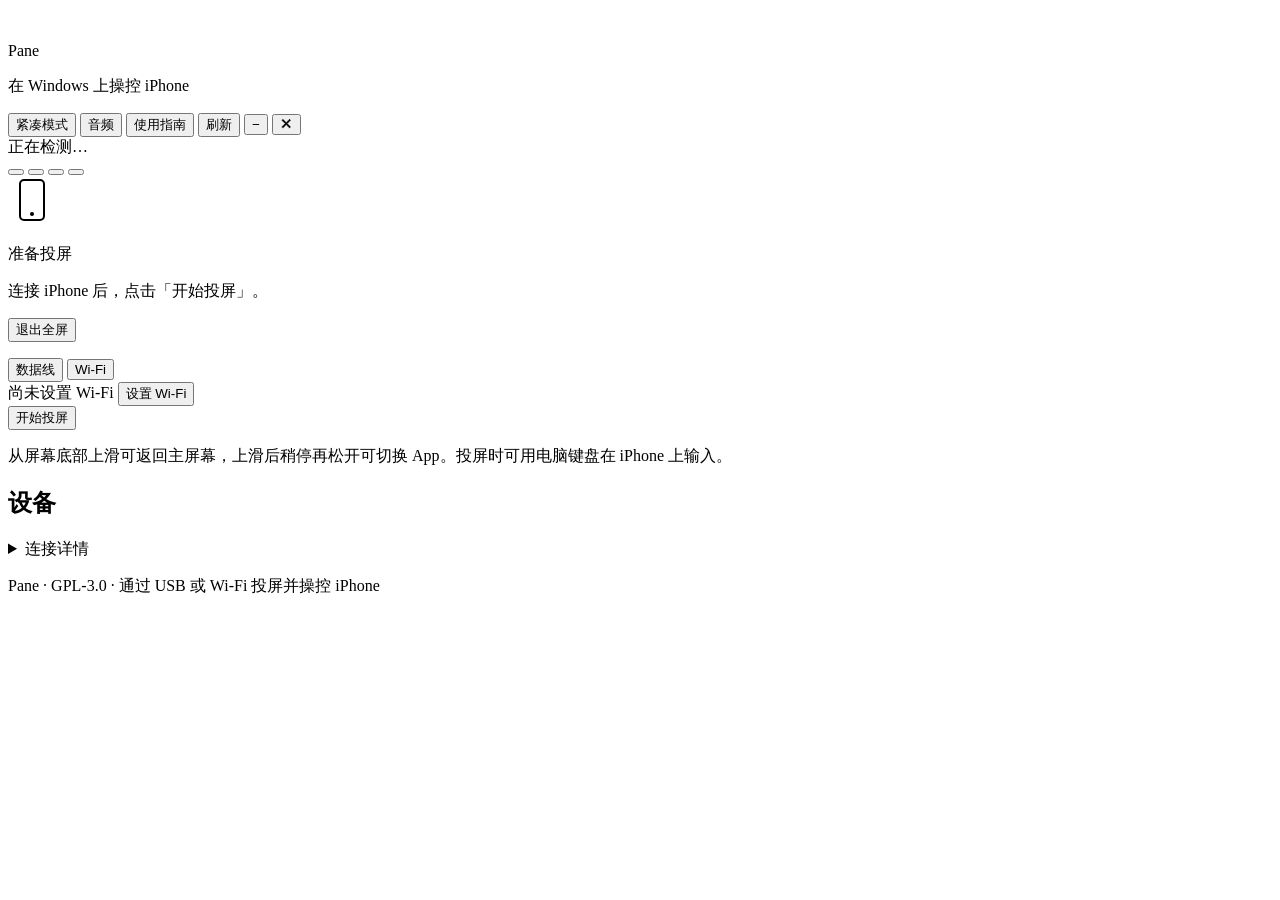
==== handset/web/index.html @ e566de68 "汉化 Pane 的界面、连接提示和 Windows 使用指南" ====
<!DOCTYPE html>
<html lang="zh-CN">
<head>
  <meta charset="utf-8">
  <meta name="viewport" content="width=device-width, initial-scale=1">
  <meta name="description" content="通过 USB 在 Windows 上查看并操控 iPhone。">
  <title>Pane · iPhone 投屏</title>
  <link rel="icon" type="image/svg+xml" href="/logo.svg">
  <link rel="stylesheet" href="/app.css">
</head>
<body>
  <div class="app">
    <header class="bar bar-drag">
      <div class="brand">
        <img class="brand-mark" src="/logo.svg" alt="" aria-hidden="true">
        <div>
          <p class="brand-name">Pane</p>
          <p class="brand-tag">在 Windows 上操控 iPhone</p>
        </div>
      </div>
      <nav class="bar-actions">
        <button type="button" class="ghost" id="toggle-compact" title="切换到紧凑窗口">紧凑模式</button>
        <button type="button" class="ghost" id="open-audio" title="通过 AirPlay 在电脑上播放声音">音频</button>
        <button type="button" class="ghost" id="toggle-guide" aria-expanded="false" aria-controls="run-guide">使用指南</button>
        <button type="button" class="ghost" id="refresh" title="刷新连接状态">刷新</button>
        <button type="button" class="ghost ghost-icon" id="win-min" title="最小化窗口">−</button>
        <button type="button" class="ghost ghost-icon" id="win-close" title="关闭窗口">✕</button>
      </nav>
    </header>

    <main class="workspace" id="workspace">
      <div class="mirror-split">
        <section class="mirror-pane" aria-label="iPhone 屏幕">
          <div class="compact-bar bar-drag" id="compact-bar" hidden>
            <div class="compact-traffic">
              <button type="button" class="traffic-dot dot-red" id="compact-close" title="退出紧凑模式"></button>
              <button type="button" class="traffic-dot dot-yellow" id="compact-min" title="最小化窗口"></button>
              <button type="button" class="traffic-dot dot-green" id="compact-expand" title="全屏显示手机画面"></button>
            </div>
            <span class="compact-title" id="compact-device-name">iPhone</span>
            <button type="button" class="compact-audio-btn" id="compact-audio" title="通过 AirPlay 在电脑上播放声音">🔊</button>
          </div>

          <div class="audio-popup" id="audio-popup" hidden>
            <div class="audio-popup-content">
              <div class="audio-popup-header">
                <span class="audio-popup-title">在电脑上播放手机声音</span>
                <button type="button" class="audio-popup-close" id="audio-popup-close" aria-label="关闭">✕</button>
              </div>
              <div class="audio-popup-body">
                <p class="audio-step"><span class="step-num">1</span> 在 iPhone 上打开<strong>控制中心</strong>。</p>
                <p class="audio-step"><span class="step-num">2</span> 点按媒体卡片上的 <strong>AirPlay</strong> 图标。</p>
                <p class="audio-step"><span class="step-num">3</span> 选择 <strong>Pane Audio</strong> 作为音频输出设备。</p>
              </div>
              <p class="audio-popup-note fine" id="audio-popup-note" hidden></p>
              <button type="button" class="primary audio-popup-ok" id="audio-popup-ok">知道了</button>
            </div>
          </div>

          <div class="stage-meta">
            <span class="pill" id="pill-connection">正在检测…</span>
            <span class="pill pill-muted" id="pill-device" hidden>未连接 iPhone</span>
          </div>

          <div class="iphone" id="phone-shell">
            <button type="button" class="iphone-key key-action" data-btn="mute" title="操作按钮 / 静音" aria-label="静音"></button>
            <button type="button" class="iphone-key key-volup" data-btn="volume-up" title="调高音量" aria-label="调高音量"></button>
            <button type="button" class="iphone-key key-voldown" data-btn="volume-down" title="调低音量" aria-label="调低音量"></button>
            <button type="button" class="iphone-key key-side" data-btn="lock" title="侧边按钮（锁屏）" aria-label="侧边按钮"></button>

            <div class="iphone-rim">
              <div class="iphone-bezel">
                <div class="iphone-screen" id="phone-screen">
                  <div class="placeholder" id="placeholder">
                    <div class="placeholder-icon" aria-hidden="true">
                      <svg viewBox="0 0 48 48" width="48" height="48" fill="none" xmlns="http://www.w3.org/2000/svg">
                        <rect x="12" y="4" width="24" height="40" rx="4" stroke="currentColor" stroke-width="2"/>
                        <circle cx="24" cy="38" r="2" fill="currentColor"/>
                      </svg>
                    </div>
                    <p class="placeholder-title">准备投屏</p>
                    <p class="placeholder-hint" id="placeholder-hint">连接 iPhone 后，点击「开始投屏」。</p>
                  </div>
                  <iframe id="screen-view" class="screen-frame" title="iPhone 屏幕" hidden src="about:blank"></iframe>
                  <div class="iphone-notch" aria-hidden="true"><span class="notch-cam"></span></div>
                  <button type="button" class="fs-exit" id="fs-exit" title="退出全屏（Esc）">退出全屏</button>
                </div>
              </div>
            </div>
          </div>

          <p class="stage-note" id="screen-note" role="status"></p>
        </section>

        <aside class="control-pane" aria-label="设备与控制">
          <section class="card panel-start">
            <div class="segmented" role="radiogroup" aria-label="连接方式">
              <button type="button" class="seg is-active" data-transport="usb" role="radio" aria-checked="true">数据线</button>
              <button type="button" class="seg" data-transport="wifi" role="radio" aria-checked="false">Wi‑Fi</button>
            </div>
            <div class="wifi-row" id="wifi-row">
              <span class="wifi-state" id="wifi-state">尚未设置 Wi-Fi</span>
              <button type="button" class="ctl ctl-sm" id="wifi-pair">设置 Wi-Fi</button>
            </div>
            <button type="button" class="primary primary-block" id="show-screen">开始投屏</button>
            <button type="button" class="ghost ghost-block" id="restart-screen" hidden>重启投屏</button>
            <button type="button" class="ghost ghost-block kb-toggle" id="kb-toggle" aria-pressed="true" hidden>⌨ 键盘输入到 iPhone：开</button>
            <p class="control-hint" id="control-hint">从屏幕底部上滑可返回主屏幕，上滑后稍停再松开可切换 App。投屏时可用电脑键盘在 iPhone 上输入。</p>
          </section>

          <section class="card panel-remote" id="remote-panel" hidden>
            <h2 class="card-title">手势</h2>
            <div class="control-grid">
              <button type="button" class="ctl ctl-accent" data-gesture="home" title="返回主屏幕">主屏幕</button>
              <button type="button" class="ctl" data-gesture="switcher" title="显示最近使用的 App">App 切换器</button>
              <button type="button" class="ctl" data-gesture="notifications" title="从左上角向下滑动">通知中心</button>
              <button type="button" class="ctl" data-gesture="control" title="从右上角向下滑动">控制中心</button>
              <button type="button" class="ctl" data-swipe="left" title="从右边缘向左滑动">← 左滑</button>
              <button type="button" class="ctl" data-swipe="right" title="从左边缘向右滑动">右滑 →</button>
            </div>

            <h2 class="card-title card-title-gap">按键</h2>
            <div class="control-row">
              <button type="button" class="ctl ctl-sm" data-btn="home">主屏幕</button>
              <button type="button" class="ctl ctl-sm" data-btn="siri">Siri</button>
              <button type="button" class="ctl ctl-sm" data-btn="lock">锁屏</button>
              <button type="button" class="ctl ctl-sm" data-btn="mute">静音</button>
            </div>
            <div class="control-row control-row-2">
              <button type="button" class="ctl ctl-sm" data-btn="volume-up">音量 +</button>
              <button type="button" class="ctl ctl-sm" data-btn="volume-down">音量 −</button>
            </div>

            <div class="view-tools">
              <span class="view-label">视图</span>
              <div class="zoom-cluster">
                <button type="button" class="ctl ctl-icon" id="zoom-out" title="缩小">−</button>
                <button type="button" class="ctl ctl-icon" id="zoom-reset" title="适应窗口">100%</button>
                <button type="button" class="ctl ctl-icon" id="zoom-in" title="放大">+</button>
              </div>
              <div class="rotate-cluster">
                <button type="button" class="ctl ctl-icon" id="rotate-ccw" title="逆时针旋转">↺</button>
                <button type="button" class="ctl ctl-icon" id="rotate-cw" title="顺时针旋转">↻</button>
              </div>
              <button type="button" class="ctl ctl-full" id="compact-btn" title="切换到紧凑窗口">紧凑窗口</button>
              <button type="button" class="ctl ctl-full" id="fullscreen" title="全屏操控（按 Esc 退出）">⛶ 全屏</button>
            </div>
          </section>

          <section class="card" id="device-card">
            <h2 class="card-title">设备</h2>
            <ul class="device-list" id="devices"></ul>
            <div class="device-detail" id="detail" hidden></div>
          </section>

          <details class="card card-details">
            <summary>连接详情</summary>
            <dl class="kv" id="status"></dl>
            <p class="fine" id="status-note"></p>
          </details>
        </aside>
      </div>
    </main>

    <section class="guide" id="run-guide" hidden>
      <div class="guide-inner">
        <h2>Pane 使用指南</h2>
        <p class="guide-lead">用数据线连接 iPhone，在这台 Windows 电脑上投屏。首次使用请先完成手机设置。</p>

        <div class="guide-grid">
          <article class="guide-step">
            <span class="step-num">1</span>
            <h3>使用条件</h3>
            <ul>
              <li>64 位 Windows 10 或 11</li>
              <li>iOS 或 iPadOS 27 及以上版本可显示实时画面</li>
              <li><a href="https://apps.microsoft.com/store/detail/apple-devices/9np83lwlpz9k" rel="noopener">Apple 设备</a>（可从 Microsoft Store 安装）</li>
              <li>支持数据传输的 USB 线</li>
            </ul>
          </article>

          <article class="guide-step">
            <span class="step-num">2</span>
            <h3>启动中文版</h3>
            <p class="fine">下载中文版后，双击 <code>Pane.exe</code>。便携版已包含 Python。</p>
          </article>

          <article class="guide-step">
            <span class="step-num">3</span>
            <h3>从源码运行（可选）</h3>
            <pre class="code"><code>python -m handset.server</code></pre>
            <p class="fine">安装项目依赖后，在项目根目录运行上面的命令。在浏览器中打开 <a href="http://127.0.0.1:8765">http://127.0.0.1:8765</a>，并保持终端开启。</p>
          </article>

          <article class="guide-step">
            <span class="step-num">4</span>
            <h3>设置 iPhone</h3>
            <ul>
              <li>用数据线连接并解锁 iPhone</li>
              <li>手机询问是否信任这台电脑时，点按<strong>信任</strong></li>
              <li>打开<strong>设置 → 隐私与安全性 → 开发者模式</strong>，按提示重启并确认</li>
              <li>回到电脑，点击<strong>开始投屏</strong>。首次连接可能需要挂载开发者映像，请保持手机解锁</li>
            </ul>
          </article>
        </div>

        <p class="guide-footer fine">Pane 使用与 Xcode Device Hub 相同的显示通道，通过 USB 或 Wi-Fi 传输真机画面和操控指令。</p>
      </div>
    </section>

    <footer class="foot">
      <p>Pane · GPL-3.0 · 通过 USB 或 Wi-Fi 投屏并操控 iPhone</p>
    </footer>
  </div>
  <script src="/keys.js"></script>
  <script src="/app.js"></script>
</body>
</html>
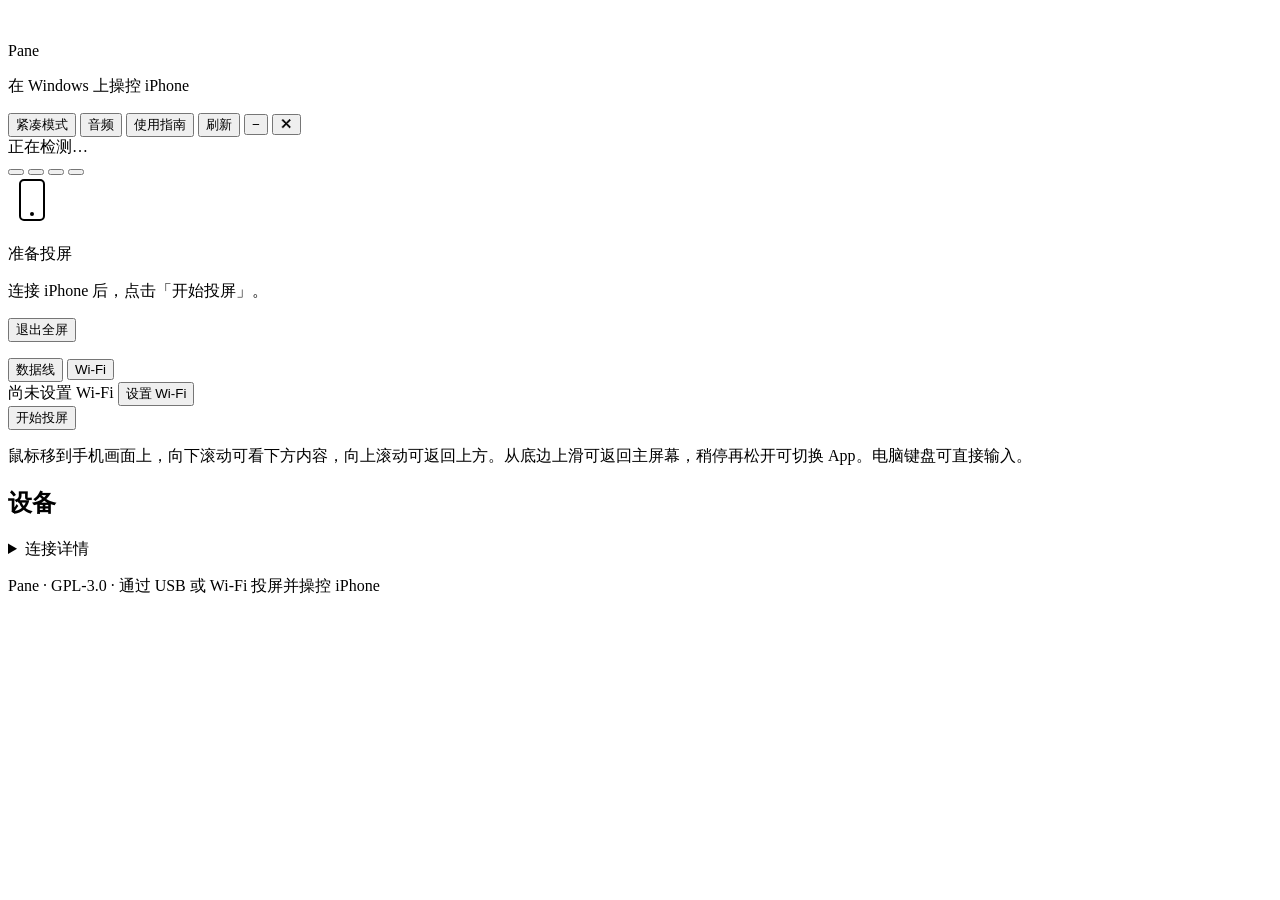
==== commit 289202f2: "支持用鼠标滚轮上下滑动 iPhone 投屏画面" ====
--- a/handset/web/index.html
+++ b/handset/web/index.html
@@ -105,7 +105,7 @@
             <button type="button" class="primary primary-block" id="show-screen">开始投屏</button>
             <button type="button" class="ghost ghost-block" id="restart-screen" hidden>重启投屏</button>
             <button type="button" class="ghost ghost-block kb-toggle" id="kb-toggle" aria-pressed="true" hidden>⌨ 键盘输入到 iPhone：开</button>
-            <p class="control-hint" id="control-hint">从屏幕底部上滑可返回主屏幕，上滑后稍停再松开可切换 App。投屏时可用电脑键盘在 iPhone 上输入。</p>
+            <p class="control-hint" id="control-hint">鼠标移到手机画面上，向下滚动可看下方内容，向上滚动可返回上方。从底边上滑可返回主屏幕，稍停再松开可切换 App。电脑键盘可直接输入。</p>
           </section>
 
           <section class="card panel-remote" id="remote-panel" hidden>
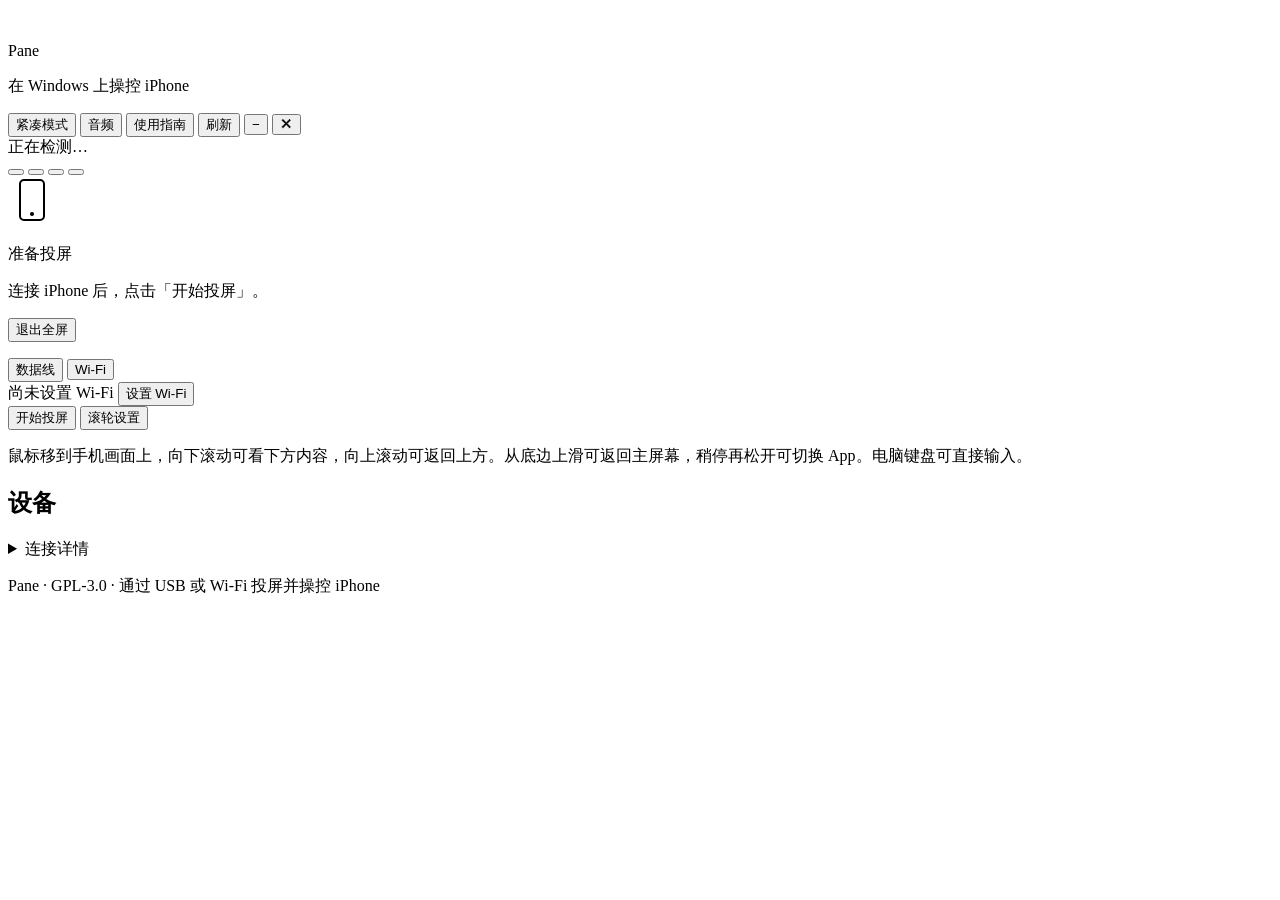
==== commit eeb308c7: "增加可即时调整并保存的滚轮距离设置框" ====
--- a/handset/web/index.html
+++ b/handset/web/index.html
@@ -38,6 +38,7 @@
               <button type="button" class="traffic-dot dot-green" id="compact-expand" title="全屏显示手机画面"></button>
             </div>
             <span class="compact-title" id="compact-device-name">iPhone</span>
+            <button type="button" class="ghost" data-wheel-settings aria-haspopup="dialog">滚轮设置</button>
             <button type="button" class="compact-audio-btn" id="compact-audio" title="通过 AirPlay 在电脑上播放声音">🔊</button>
           </div>
 
@@ -105,6 +106,7 @@
             <button type="button" class="primary primary-block" id="show-screen">开始投屏</button>
             <button type="button" class="ghost ghost-block" id="restart-screen" hidden>重启投屏</button>
             <button type="button" class="ghost ghost-block kb-toggle" id="kb-toggle" aria-pressed="true" hidden>⌨ 键盘输入到 iPhone：开</button>
+            <button type="button" class="ghost ghost-block" data-wheel-settings aria-haspopup="dialog">滚轮设置</button>
             <p class="control-hint" id="control-hint">鼠标移到手机画面上，向下滚动可看下方内容，向上滚动可返回上方。从底边上滑可返回主屏幕，稍停再松开可切换 App。电脑键盘可直接输入。</p>
           </section>
 
@@ -212,6 +214,23 @@
       <p>Pane · GPL-3.0 · 通过 USB 或 Wi-Fi 投屏并操控 iPhone</p>
     </footer>
   </div>
+  <dialog id="wheel-settings" aria-labelledby="wheel-settings-title">
+    <form method="dialog">
+      <h2 id="wheel-settings-title">滚轮设置</h2>
+      <label for="wheel-distance">每格滑动距离</label>
+      <div class="wheel-distance-row">
+        <input id="wheel-slider" type="range" aria-label="滑动距离百分比" autofocus>
+        <input id="wheel-distance" type="number" inputmode="decimal" required aria-describedby="wheel-help">
+        <span>%</span>
+      </div>
+      <p class="fine" id="wheel-help">按手机画面高度计算。数值越小，越适合逐个浏览商品。</p>
+      <div class="wheel-actions">
+        <button type="button" class="ghost" id="wheel-reset">恢复默认</button>
+        <button type="submit" class="primary">完成</button>
+      </div>
+    </form>
+  </dialog>
+  <script src="/wheel-settings.js"></script>
   <script src="/keys.js"></script>
   <script src="/app.js"></script>
 </body>
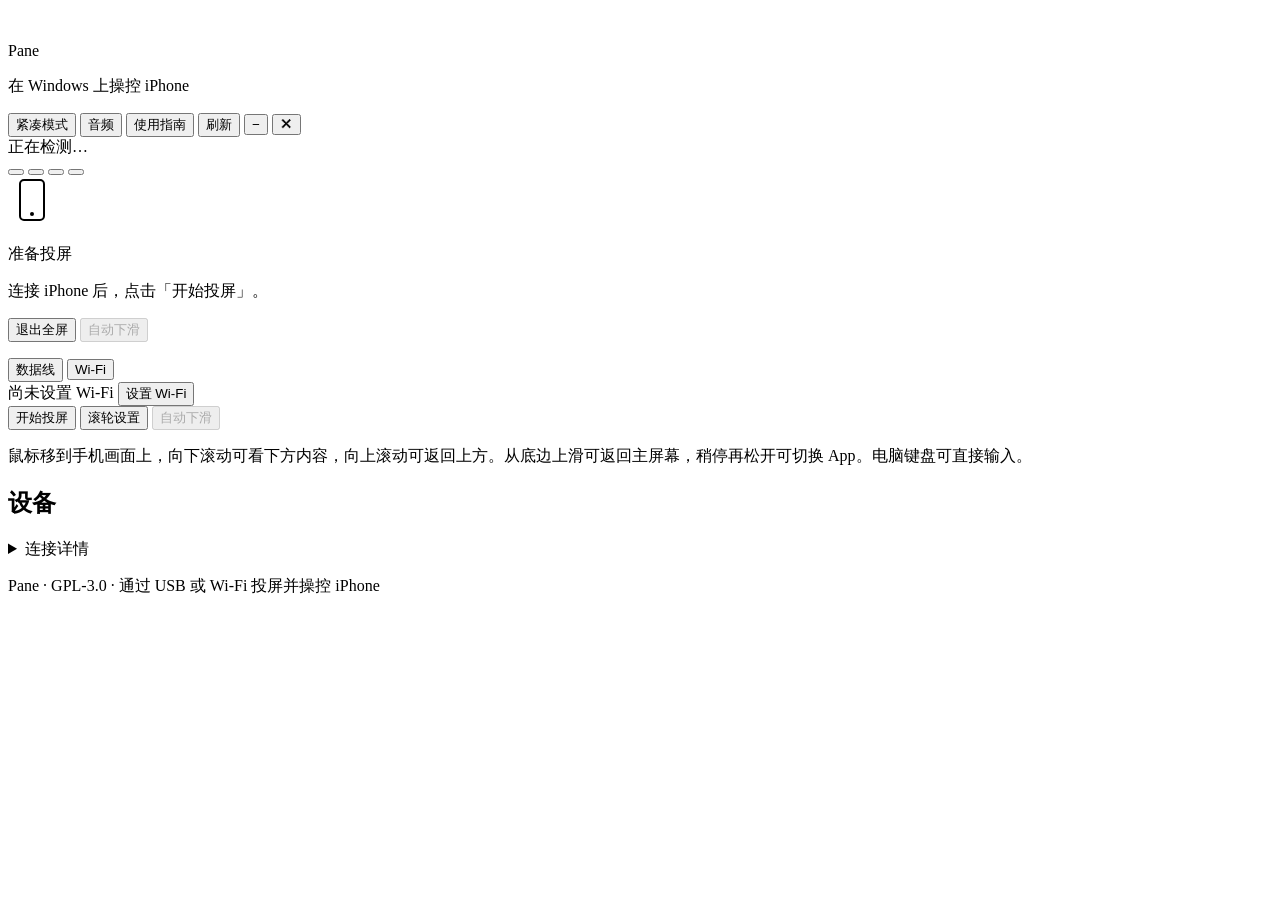
==== commit 95bb0d82: "将滚轮距离上限提高到50%并支持一键自动下滑" ====
--- a/handset/web/index.html
+++ b/handset/web/index.html
@@ -39,6 +39,7 @@
             </div>
             <span class="compact-title" id="compact-device-name">iPhone</span>
             <button type="button" class="ghost" data-wheel-settings aria-haspopup="dialog">滚轮设置</button>
+            <button type="button" class="ghost" data-auto-scroll aria-pressed="false" disabled>自动下滑</button>
             <button type="button" class="compact-audio-btn" id="compact-audio" title="通过 AirPlay 在电脑上播放声音">🔊</button>
           </div>
 
@@ -85,6 +86,7 @@
                   <iframe id="screen-view" class="screen-frame" title="iPhone 屏幕" hidden src="about:blank"></iframe>
                   <div class="iphone-notch" aria-hidden="true"><span class="notch-cam"></span></div>
                   <button type="button" class="fs-exit" id="fs-exit" title="退出全屏（Esc）">退出全屏</button>
+                  <button type="button" class="fs-exit fs-auto" data-auto-scroll aria-pressed="false" disabled>自动下滑</button>
                 </div>
               </div>
             </div>
@@ -107,6 +109,7 @@
             <button type="button" class="ghost ghost-block" id="restart-screen" hidden>重启投屏</button>
             <button type="button" class="ghost ghost-block kb-toggle" id="kb-toggle" aria-pressed="true" hidden>⌨ 键盘输入到 iPhone：开</button>
             <button type="button" class="ghost ghost-block" data-wheel-settings aria-haspopup="dialog">滚轮设置</button>
+            <button type="button" class="ghost ghost-block" data-auto-scroll aria-pressed="false" disabled>自动下滑</button>
             <p class="control-hint" id="control-hint">鼠标移到手机画面上，向下滚动可看下方内容，向上滚动可返回上方。从底边上滑可返回主屏幕，稍停再松开可切换 App。电脑键盘可直接输入。</p>
           </section>
 
@@ -223,7 +226,7 @@
         <input id="wheel-distance" type="number" inputmode="decimal" required aria-describedby="wheel-help">
         <span>%</span>
       </div>
-      <p class="fine" id="wheel-help">按手机画面高度计算。数值越小，越适合逐个浏览商品。</p>
+      <p class="fine" id="wheel-help">可调范围为屏高的 1.5% 至 50%。滚轮和自动下滑共用这个距离。</p>
       <div class="wheel-actions">
         <button type="button" class="ghost" id="wheel-reset">恢复默认</button>
         <button type="submit" class="primary">完成</button>
